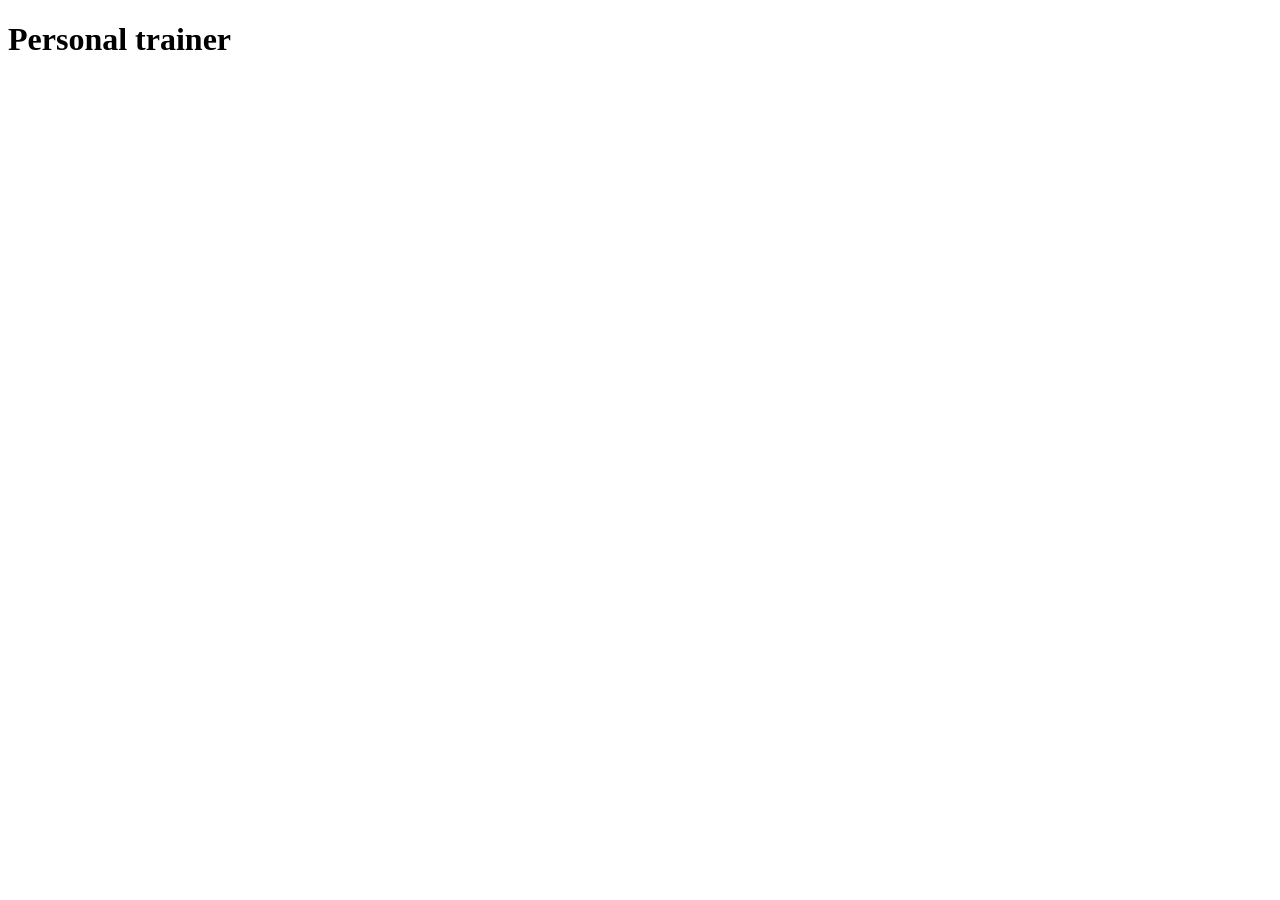
==== Index.html @ 72a642b8 "feature: cabeçalho" ====
<!DOCTYPE html>
<html lang="en">
<head>
    <meta charset="UTF-8">
    <meta name="viewport" content="width=device-width, initial-scale=1.0">
    <title>Document</title>
</head>
    <h1 class="titulo">Personal trainer</h1>
<body>
    
    
</body>
</html>
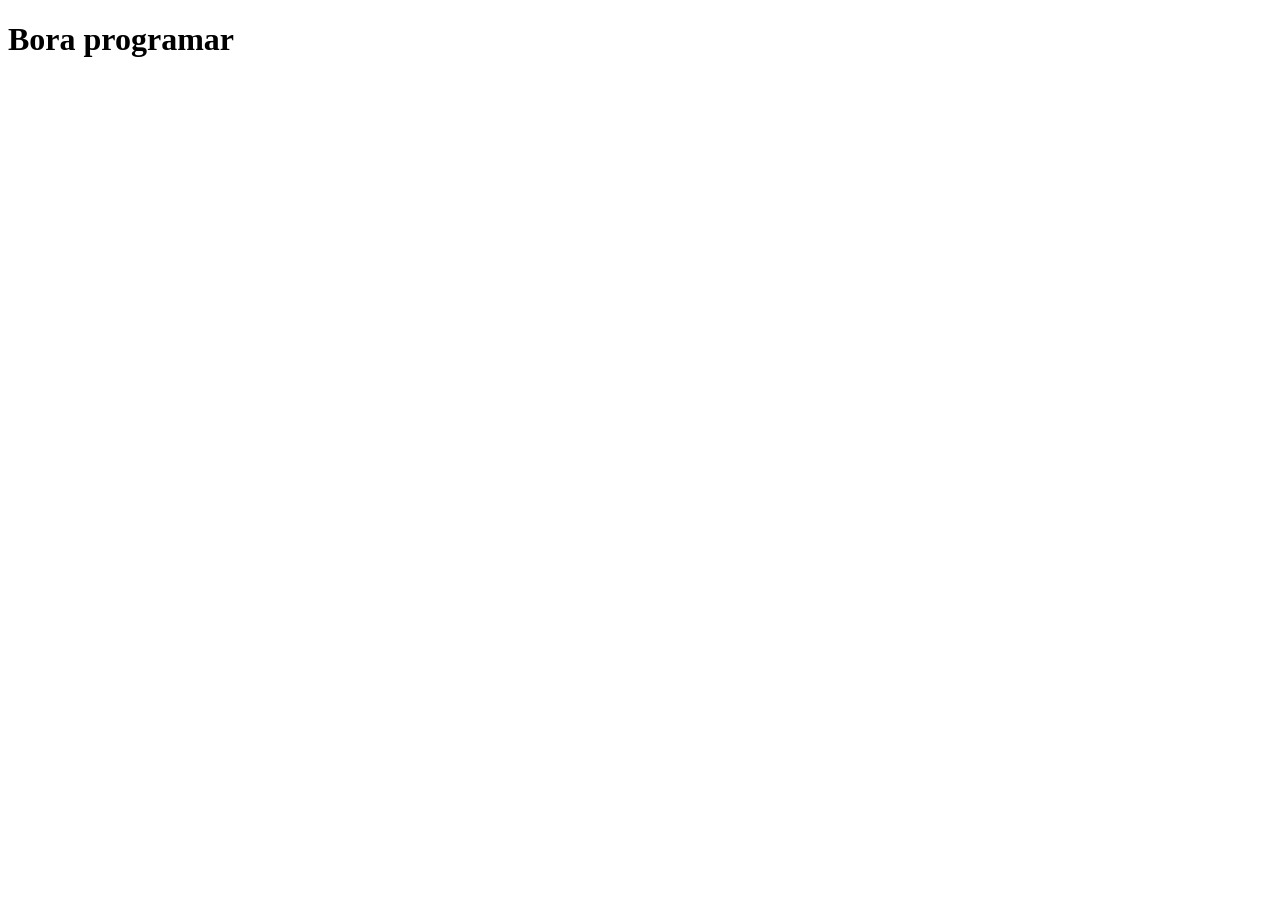
==== commit 0e7d8630: "Feature: criando arquivo index" ====
--- a/Index.html
+++ b/Index.html
@@ -5,9 +5,8 @@
     <meta name="viewport" content="width=device-width, initial-scale=1.0">
     <title>Document</title>
 </head>
-    <h1 class="titulo">Personal trainer</h1>
+       <h1>Bora programar</h1>
 <body>
-    
     
 </body>
 </html>
